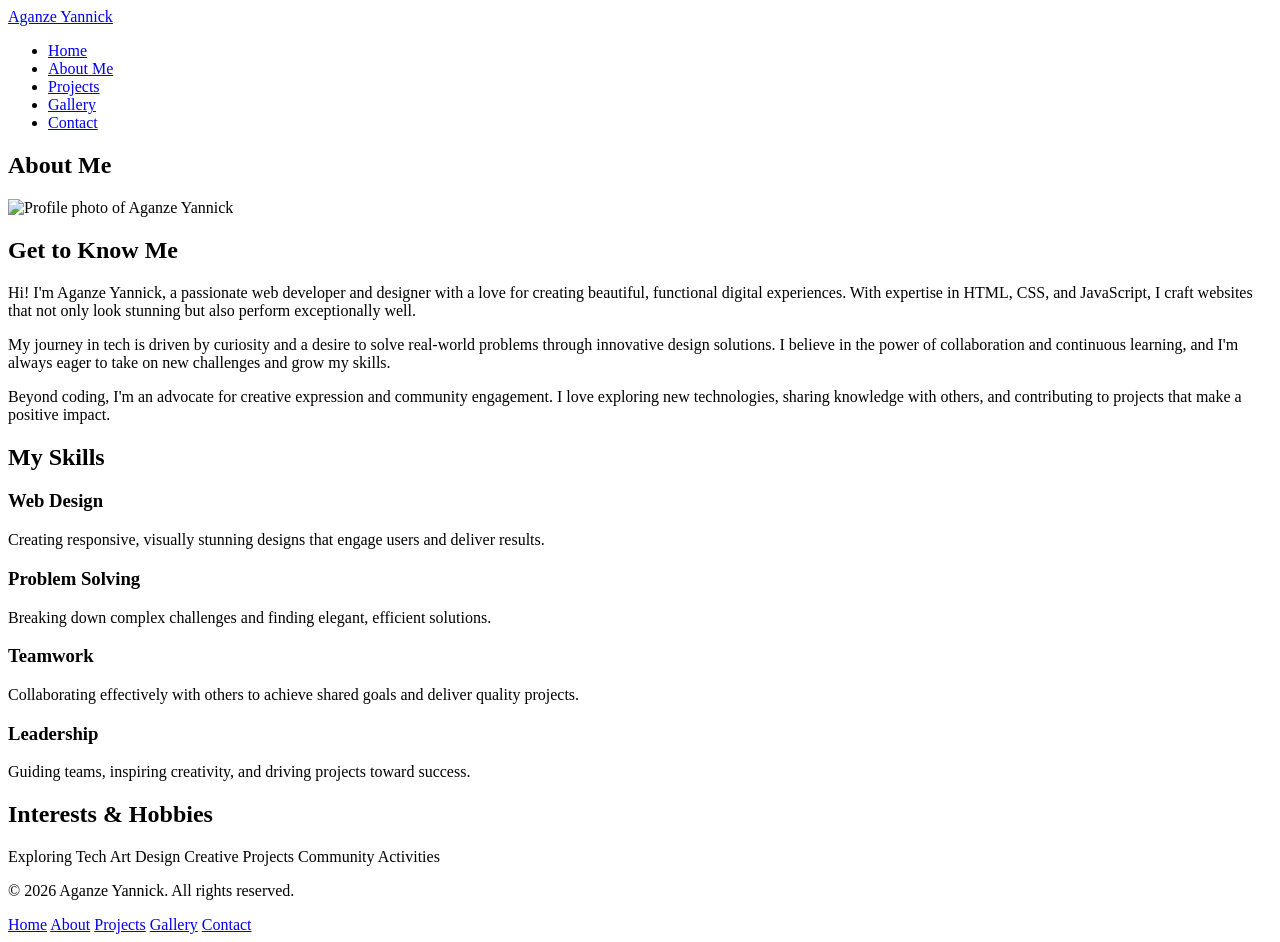
==== about.html @ a6438c9e "Add files via upload" ====
<!DOCTYPE html>
<html lang="en">
<head>
    <meta charset="UTF-8">
    <meta name="viewport" content="width=device-width, initial-scale=1.0">
    <meta name="description" content="Learn more about Aganze Yannick. Discover my skills, interests, and what drives my passion for web development and design.">
    <title>Aganze Yannick - Portfolio | About Me</title>
    <link rel="stylesheet" href="css/style.css">
</head>
<body>
    <!-- Navigation Bar -->
    <nav class="navbar">
        <div class="nav-container">
            <a href="index.html" class="logo">Aganze Yannick</a>
            
            <div class="hamburger" id="hamburger">
                <span></span>
                <span></span>
                <span></span>
            </div>
            
            <ul class="nav-menu" id="navMenu">
                <li class="nav-item">
                    <a href="index.html" class="nav-link">Home</a>
                </li>
                <li class="nav-item">
                    <a href="about.html" class="nav-link active">About Me</a>
                </li>
                <li class="nav-item">
                    <a href="projects.html" class="nav-link">Projects</a>
                </li>
                <li class="nav-item">
                    <a href="gallery.html" class="nav-link">Gallery</a>
                </li>
                <li class="nav-item">
                    <a href="contact.html" class="nav-link">Contact</a>
                </li>
            </ul>
        </div>
    </nav>

    <!-- About Section -->
    <section class="about-section">
        <h1 class="section-title">About Me</h1>
        
        <!-- About Content -->
        <div class="about-content">
            <div class="about-image">
                <img src="images/Aganze Yannick 2.jpg" alt="Profile photo of Aganze Yannick" class="profile-image">
            </div>
            <div class="about-text">
                <h2>Get to Know Me</h2>
                <p>
                    Hi! I'm Aganze Yannick, a passionate web developer and designer with a love for creating beautiful, 
                    functional digital experiences. With expertise in HTML, CSS, and JavaScript, I craft websites that 
                    not only look stunning but also perform exceptionally well.
                </p>
                <p>
                    My journey in tech is driven by curiosity and a desire to solve real-world problems through innovative 
                    design solutions. I believe in the power of collaboration and continuous learning, and I'm always eager 
                    to take on new challenges and grow my skills.
                </p>
                <p>
                    Beyond coding, I'm an advocate for creative expression and community engagement. I love exploring new 
                    technologies, sharing knowledge with others, and contributing to projects that make a positive impact.
                </p>
            </div>
        </div>

        <!-- Skills Section -->
        <div class="skills-section">
            <h2>My Skills</h2>
            <div class="skills-grid">
                <div class="skill-card">
                    <h3>Web Design</h3>
                    <p>Creating responsive, visually stunning designs that engage users and deliver results.</p>
                </div>
                <div class="skill-card">
                    <h3>Problem Solving</h3>
                    <p>Breaking down complex challenges and finding elegant, efficient solutions.</p>
                </div>
                <div class="skill-card">
                    <h3>Teamwork</h3>
                    <p>Collaborating effectively with others to achieve shared goals and deliver quality projects.</p>
                </div>
                <div class="skill-card">
                    <h3>Leadership</h3>
                    <p>Guiding teams, inspiring creativity, and driving projects toward success.</p>
                </div>
            </div>
        </div>

        <!-- Interests Section -->
        <div class="interests-section">
            <h2>Interests & Hobbies</h2>
            <div class="interests-tags">
                <span class="interest-tag">Exploring Tech</span>
                <span class="interest-tag">Art</span>
                <span class="interest-tag">Design</span>
                <span class="interest-tag">Creative Projects</span>
                <span class="interest-tag">Community Activities</span>
            </div>
        </div>
    </section>

    <!-- Footer -->
    <footer class="footer">
        <div class="footer-container">
            <div class="footer-content">
                <p>&copy; 2026 Aganze Yannick. All rights reserved.</p>
            </div>
            <div class="footer-links">
                <a href="index.html">Home</a>
                <a href="about.html">About</a>
                <a href="projects.html">Projects</a>
                <a href="gallery.html">Gallery</a>
                <a href="contact.html">Contact</a>
            </div>
        </div>
    </footer>

    <script src="js/navigation.js"></script>
</body>
</html>
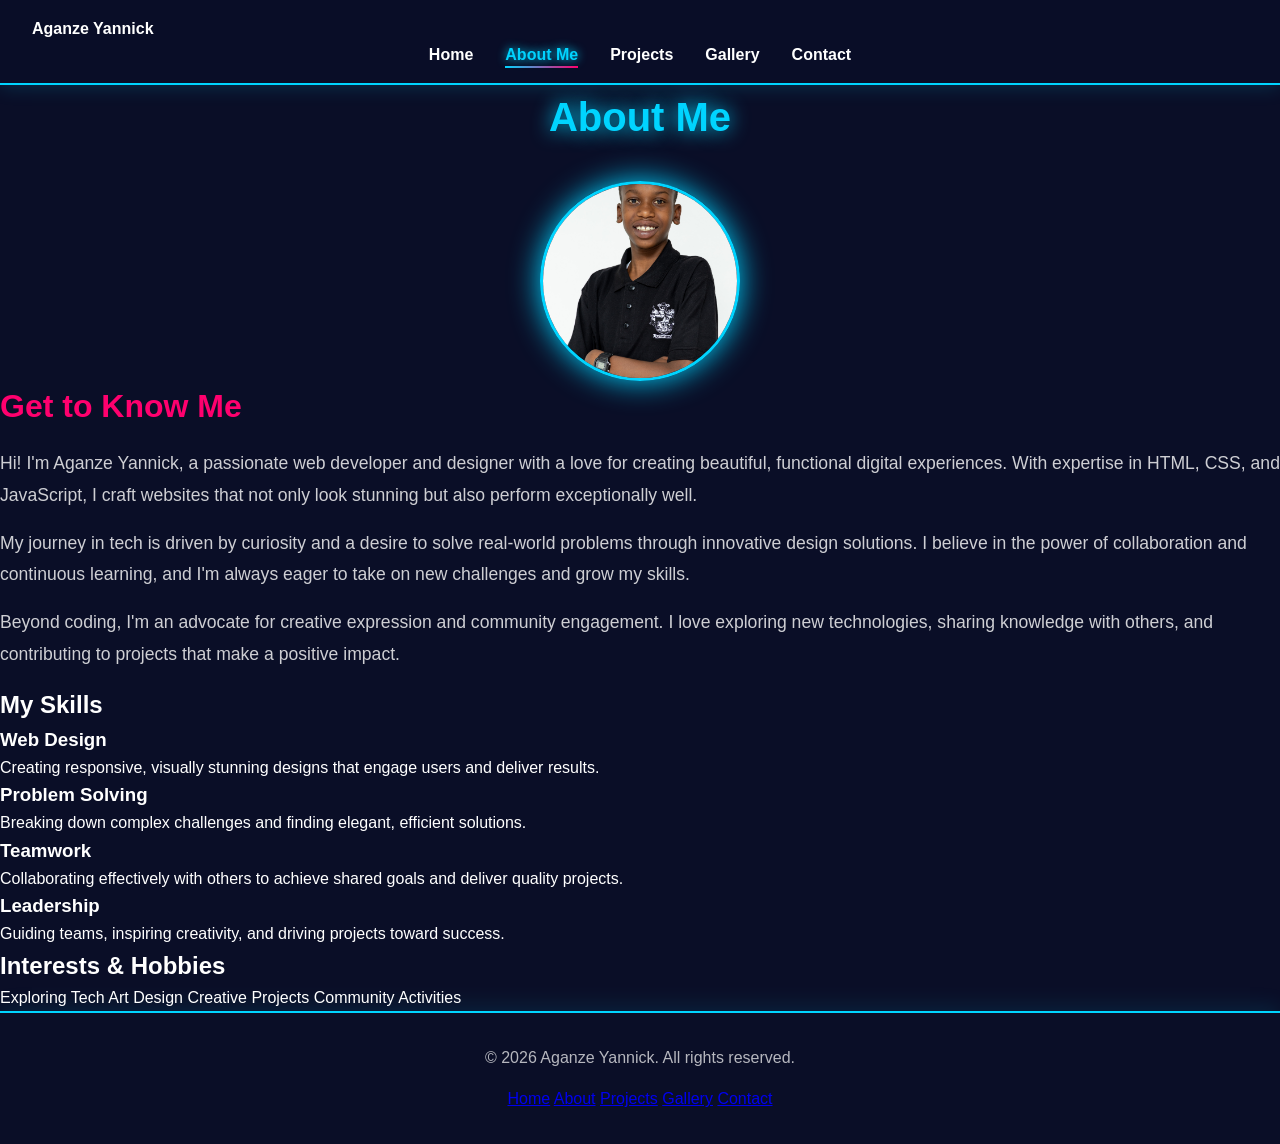
==== commit 3593ff0d: "Fix stylesheet, script, and image paths" ====
--- a/about.html
+++ b/about.html
@@ -5,7 +5,7 @@
     <meta name="viewport" content="width=device-width, initial-scale=1.0">
     <meta name="description" content="Learn more about Aganze Yannick. Discover my skills, interests, and what drives my passion for web development and design.">
     <title>Aganze Yannick - Portfolio | About Me</title>
-    <link rel="stylesheet" href="css/style.css">
+    <link rel="stylesheet" href="style.css">
 </head>
 <body>
     <!-- Navigation Bar -->
@@ -46,7 +46,7 @@
         <!-- About Content -->
         <div class="about-content">
             <div class="about-image">
-                <img src="images/Aganze Yannick 2.jpg" alt="Profile photo of Aganze Yannick" class="profile-image">
+                <img src="Aganze Yannick 2.jpg" alt="Profile photo of Aganze Yannick" class="profile-image">
             </div>
             <div class="about-text">
                 <h2>Get to Know Me</h2>
@@ -119,6 +119,6 @@
         </div>
     </footer>
 
-    <script src="js/navigation.js"></script>
+    <script src="navigation.js"></script>
 </body>
-</html>+</html>
--- a/style.css
+++ b/style.css
@@ -0,0 +1,655 @@
+/* ==========================================
+   FUTURISTIC & BOLD PORTFOLIO THEME
+   ========================================== */
+
+/* Root Colors & Variables */
+:root {
+  --primary-color: #00d4ff;
+  --accent-color: #ff006e;
+  --secondary-color: #9d4edd;
+  --dark-bg: #0a0e27;
+  --light-text: #ffffff;
+  --border-color: #1a2555;
+}
+
+/* ==========================================
+   GLOBAL STYLES
+   ========================================== */
+
+* {
+  margin: 0;
+  padding: 0;
+  box-sizing: border-box;
+}
+
+html {
+  scroll-behavior: smooth;
+}
+
+body {
+  font-family: 'Poppins', sans-serif;
+  background-color: var(--dark-bg);
+  color: var(--light-text);
+  line-height: 1.6;
+  overflow-x: hidden;
+}
+
+/* ==========================================
+   NAVIGATION
+   ========================================== */
+
+nav {
+  background-color: rgba(10, 14, 39, 0.95);
+  padding: 1rem 2rem;
+  position: sticky;
+  top: 0;
+  z-index: 100;
+  border-bottom: 2px solid var(--primary-color);
+  box-shadow: 0 0 20px rgba(0, 212, 255, 0.2);
+}
+
+nav ul {
+  list-style: none;
+  display: flex;
+  justify-content: center;
+  gap: 2rem;
+  flex-wrap: wrap;
+}
+
+nav a {
+  color: var(--light-text);
+  text-decoration: none;
+  font-weight: 600;
+  transition: all 0.3s ease;
+  position: relative;
+}
+
+nav a:hover,
+nav a.active {
+  color: var(--primary-color);
+  text-shadow: 0 0 10px var(--primary-color);
+}
+
+nav a::after {
+  content: '';
+  position: absolute;
+  bottom: -5px;
+  left: 0;
+  width: 0;
+  height: 2px;
+  background: linear-gradient(90deg, var(--primary-color), var(--accent-color));
+  transition: width 0.3s ease;
+}
+
+nav a:hover::after,
+nav a.active::after {
+  width: 100%;
+}
+
+/* ==========================================
+   HERO SECTION
+   ========================================== */
+
+.hero {
+  height: 100vh;
+  display: flex;
+  align-items: center;
+  justify-content: center;
+  background: linear-gradient(135deg, rgba(10, 14, 39, 1) 0%, rgba(157, 78, 221, 0.1) 100%);
+  position: relative;
+  overflow: hidden;
+}
+
+.hero-content {
+  text-align: center;
+  z-index: 2;
+  animation: fadeInUp 1s ease-out;
+}
+
+.hero h1 {
+  font-size: 4rem;
+  margin-bottom: 1rem;
+  background: linear-gradient(90deg, var(--primary-color), var(--accent-color));
+  -webkit-background-clip: text;
+  -webkit-text-fill-color: transparent;
+  background-clip: text;
+  text-shadow: 0 0 30px rgba(0, 212, 255, 0.5);
+  animation: glitch 0.3s ease-in-out;
+}
+
+.hero h1:hover {
+  animation: glow-pulse 0.6s ease-in-out infinite;
+}
+
+.hero p {
+  font-size: 1.5rem;
+  color: rgba(255, 255, 255, 0.8);
+  margin-bottom: 2rem;
+}
+
+.cta-button {
+  display: inline-block;
+  padding: 12px 30px;
+  background: linear-gradient(90deg, var(--primary-color), var(--secondary-color));
+  color: var(--dark-bg);
+  text-decoration: none;
+  border-radius: 50px;
+  font-weight: 700;
+  transition: all 0.3s ease;
+  box-shadow: 0 0 20px rgba(0, 212, 255, 0.5);
+  cursor: pointer;
+  border: none;
+  font-size: 1rem;
+}
+
+.cta-button:hover {
+  transform: translateY(-3px);
+  box-shadow: 0 0 30px rgba(0, 212, 255, 0.8), 0 0 60px rgba(255, 0, 110, 0.5);
+}
+
+.cta-button:active {
+  transform: translateY(-1px);
+}
+
+/* Animated background elements */
+.hero::before {
+  content: '';
+  position: absolute;
+  top: -50%;
+  left: -50%;
+  width: 200%;
+  height: 200%;
+  background: radial-gradient(circle, rgba(0, 212, 255, 0.1) 1px, transparent 1px);
+  background-size: 50px 50px;
+  animation: move-grid 20s linear infinite;
+  z-index: 1;
+}
+
+@keyframes move-grid {
+  0% {
+    transform: translate(0, 0);
+  }
+  100% {
+    transform: translate(50px, 50px);
+  }
+}
+
+/* ==========================================
+   ABOUT SECTION
+   ========================================== */
+
+.about {
+  padding: 4rem 2rem;
+  max-width: 1200px;
+  margin: 0 auto;
+}
+
+.section-title {
+  font-size: 2.5rem;
+  margin-bottom: 2rem;
+  text-align: center;
+  color: var(--primary-color);
+  text-shadow: 0 0 20px var(--primary-color);
+}
+
+.about-container {
+  display: grid;
+  grid-template-columns: 1fr 1fr;
+  gap: 3rem;
+  align-items: center;
+}
+
+.about-image {
+  display: flex;
+  justify-content: center;
+}
+
+.about-image img {
+  width: 200px;
+  height: 200px;
+  border-radius: 50%;
+  border: 3px solid var(--primary-color);
+  box-shadow: 0 0 30px var(--primary-color), inset 0 0 30px rgba(0, 212, 255, 0.2);
+  object-fit: cover;
+}
+
+.about-text h2 {
+  font-size: 2rem;
+  margin-bottom: 1rem;
+  color: var(--accent-color);
+}
+
+.about-text p {
+  margin-bottom: 1rem;
+  font-size: 1.1rem;
+  line-height: 1.8;
+  color: rgba(255, 255, 255, 0.8);
+}
+
+.skills {
+  display: flex;
+  flex-wrap: wrap;
+  gap: 0.8rem;
+  margin-top: 2rem;
+}
+
+.skill-tag {
+  background: linear-gradient(90deg, rgba(0, 212, 255, 0.1), rgba(157, 78, 221, 0.1));
+  border: 1px solid var(--primary-color);
+  padding: 0.5rem 1rem;
+  border-radius: 20px;
+  font-size: 0.9rem;
+  color: var(--primary-color);
+  transition: all 0.3s ease;
+}
+
+.skill-tag:hover {
+  background: linear-gradient(90deg, rgba(0, 212, 255, 0.2), rgba(157, 78, 221, 0.2));
+  box-shadow: 0 0 15px var(--primary-color);
+  transform: translateY(-2px);
+}
+
+/* ==========================================
+   PROJECTS SECTION
+   ========================================== */
+
+.projects {
+  padding: 4rem 2rem;
+  background: linear-gradient(180deg, rgba(10, 14, 39, 1) 0%, rgba(157, 78, 221, 0.05) 100%);
+}
+
+.projects-container {
+  max-width: 1200px;
+  margin: 0 auto;
+}
+
+.projects-grid {
+  display: grid;
+  grid-template-columns: repeat(auto-fit, minmax(280px, 1fr));
+  gap: 2rem;
+  margin-top: 2rem;
+}
+
+.project-card {
+  background: linear-gradient(135deg, rgba(26, 37, 85, 0.5), rgba(157, 78, 221, 0.1));
+  border: 1px solid var(--border-color);
+  border-radius: 10px;
+  overflow: hidden;
+  transition: all 0.3s ease;
+  cursor: pointer;
+  box-shadow: 0 5px 15px rgba(0, 0, 0, 0.3);
+}
+
+.project-card:hover {
+  border-color: var(--primary-color);
+  box-shadow: 0 0 30px var(--primary-color), 0 0 60px rgba(255, 0, 110, 0.3);
+  transform: translateY(-5px);
+}
+
+/* PROJECT CARD IMAGE STYLING */
+.project-image {
+  height: 200px;
+  overflow: hidden;
+  border-radius: 8px;
+}
+
+.project-image img {
+  width: 100%;
+  height: 100%;
+  object-fit: cover;
+  transition: transform 0.3s ease;
+}
+
+.project-card:hover .project-image img {
+  transform: scale(1.05);
+}
+
+.project-info {
+  padding: 1.5rem;
+}
+
+.project-info h3 {
+  color: var(--primary-color);
+  margin-bottom: 0.5rem;
+  font-size: 1.3rem;
+}
+
+.project-info p {
+  color: rgba(255, 255, 255, 0.7);
+  margin-bottom: 1rem;
+  font-size: 0.95rem;
+}
+
+.project-tags {
+  display: flex;
+  flex-wrap: wrap;
+  gap: 0.5rem;
+}
+
+.project-tag {
+  background: rgba(0, 212, 255, 0.1);
+  color: var(--primary-color);
+  padding: 0.3rem 0.8rem;
+  border-radius: 15px;
+  font-size: 0.8rem;
+  border: 1px solid var(--primary-color);
+}
+
+/* Responsive project images */
+@media (max-width: 768px) {
+  .project-image {
+    height: 180px;
+  }
+}
+
+@media (max-width: 480px) {
+  .project-image {
+    height: 150px;
+  }
+}
+
+/* ==========================================
+   GALLERY SECTION
+   ========================================== */
+
+.gallery {
+  padding: 4rem 2rem;
+  max-width: 1200px;
+  margin: 0 auto;
+}
+
+.gallery-grid {
+  display: grid;
+  grid-template-columns: repeat(auto-fit, minmax(250px, 1fr));
+  gap: 1.5rem;
+  margin-top: 2rem;
+}
+
+.gallery-item {
+  position: relative;
+  overflow: hidden;
+  border-radius: 10px;
+  box-shadow: 0 5px 15px rgba(0, 0, 0, 0.3);
+  transition: all 0.3s ease;
+  cursor: pointer;
+  border: 1px solid var(--border-color);
+  aspect-ratio: 1;
+}
+
+.gallery-item img {
+  width: 100%;
+  height: 100%;
+  object-fit: cover;
+  transition: transform 0.3s ease;
+}
+
+.gallery-item:hover {
+  box-shadow: 0 0 30px var(--primary-color), 0 0 60px rgba(255, 0, 110, 0.3);
+  border-color: var(--primary-color);
+}
+
+.gallery-item:hover img {
+  transform: scale(1.1);
+}
+
+.gallery-overlay {
+  position: absolute;
+  top: 0;
+  left: 0;
+  width: 100%;
+  height: 100%;
+  background: rgba(0, 0, 0, 0.7);
+  display: flex;
+  align-items: center;
+  justify-content: center;
+  opacity: 0;
+  transition: opacity 0.3s ease;
+}
+
+.gallery-item:hover .gallery-overlay {
+  opacity: 1;
+}
+
+.gallery-overlay-text {
+  color: var(--primary-color);
+  font-weight: 700;
+  text-align: center;
+}
+
+/* ==========================================
+   CONTACT SECTION
+   ========================================== */
+
+.contact {
+  padding: 4rem 2rem;
+  background: linear-gradient(180deg, rgba(10, 14, 39, 1) 0%, rgba(157, 78, 221, 0.05) 100%);
+}
+
+.contact-container {
+  max-width: 600px;
+  margin: 0 auto;
+}
+
+.contact-form {
+  display: flex;
+  flex-direction: column;
+  gap: 1.5rem;
+}
+
+.form-group {
+  display: flex;
+  flex-direction: column;
+}
+
+.form-group label {
+  margin-bottom: 0.5rem;
+  color: var(--primary-color);
+  font-weight: 600;
+}
+
+.form-group input,
+.form-group textarea {
+  padding: 0.8rem;
+  background: rgba(26, 37, 85, 0.5);
+  border: 1px solid var(--border-color);
+  border-radius: 5px;
+  color: var(--light-text);
+  font-family: inherit;
+  transition: all 0.3s ease;
+}
+
+.form-group input:focus,
+.form-group textarea:focus {
+  outline: none;
+  border-color: var(--primary-color);
+  box-shadow: 0 0 10px rgba(0, 212, 255, 0.3);
+  background: rgba(26, 37, 85, 0.7);
+}
+
+.form-group textarea {
+  resize: vertical;
+  min-height: 150px;
+}
+
+.form-submit {
+  padding: 12px 30px;
+  background: linear-gradient(90deg, var(--primary-color), var(--secondary-color));
+  color: var(--dark-bg);
+  border: none;
+  border-radius: 50px;
+  font-weight: 700;
+  cursor: pointer;
+  transition: all 0.3s ease;
+  box-shadow: 0 0 20px rgba(0, 212, 255, 0.5);
+  font-size: 1rem;
+}
+
+.form-submit:hover {
+  transform: translateY(-3px);
+  box-shadow: 0 0 30px rgba(0, 212, 255, 0.8), 0 0 60px rgba(255, 0, 110, 0.5);
+}
+
+.form-submit:active {
+  transform: translateY(-1px);
+}
+
+/* ==========================================
+   FOOTER
+   ========================================== */
+
+footer {
+  background-color: rgba(10, 14, 39, 0.95);
+  border-top: 2px solid var(--primary-color);
+  padding: 2rem;
+  text-align: center;
+  box-shadow: 0 -5px 20px rgba(0, 212, 255, 0.1);
+}
+
+footer p {
+  color: rgba(255, 255, 255, 0.7);
+  margin-bottom: 1rem;
+}
+
+.social-links {
+  display: flex;
+  justify-content: center;
+  gap: 1.5rem;
+  margin-top: 1rem;
+}
+
+.social-links a {
+  width: 40px;
+  height: 40px;
+  display: flex;
+  align-items: center;
+  justify-content: center;
+  background: rgba(0, 212, 255, 0.1);
+  border: 1px solid var(--primary-color);
+  border-radius: 50%;
+  color: var(--primary-color);
+  text-decoration: none;
+  transition: all 0.3s ease;
+}
+
+.social-links a:hover {
+  background: var(--primary-color);
+  color: var(--dark-bg);
+  box-shadow: 0 0 15px var(--primary-color);
+}
+
+/* ==========================================
+   ANIMATIONS
+   ========================================== */
+
+@keyframes fadeInUp {
+  from {
+    opacity: 0;
+    transform: translateY(30px);
+  }
+  to {
+    opacity: 1;
+    transform: translateY(0);
+  }
+}
+
+@keyframes glitch {
+  0% {
+    text-shadow: 3px 0 var(--accent-color), -3px 0 var(--primary-color);
+  }
+  50% {
+    text-shadow: -3px 0 var(--accent-color), 3px 0 var(--primary-color);
+  }
+  100% {
+    text-shadow: 0 0 30px rgba(0, 212, 255, 0.5);
+  }
+}
+
+@keyframes glow-pulse {
+  0%, 100% {
+    text-shadow: 0 0 30px rgba(0, 212, 255, 0.5);
+  }
+  50% {
+    text-shadow: 0 0 60px rgba(0, 212, 255, 0.8), 0 0 100px rgba(255, 0, 110, 0.4);
+  }
+}
+
+/* ==========================================
+   RESPONSIVE DESIGN
+   ========================================== */
+
+@media (max-width: 768px) {
+  .hero h1 {
+    font-size: 2.5rem;
+  }
+
+  .hero p {
+    font-size: 1.2rem;
+  }
+
+  .about-container {
+    grid-template-columns: 1fr;
+    gap: 2rem;
+  }
+
+  .section-title {
+    font-size: 2rem;
+  }
+
+  nav ul {
+    gap: 1rem;
+  }
+
+  nav {
+    padding: 1rem;
+  }
+
+  .projects-grid {
+    grid-template-columns: repeat(auto-fit, minmax(200px, 1fr));
+    gap: 1.5rem;
+  }
+
+  .gallery-grid {
+    grid-template-columns: repeat(auto-fit, minmax(150px, 1fr));
+    gap: 1rem;
+  }
+}
+
+@media (max-width: 480px) {
+  .hero h1 {
+    font-size: 1.8rem;
+  }
+
+  .hero p {
+    font-size: 1rem;
+  }
+
+  .about {
+    padding: 2rem 1rem;
+  }
+
+  .projects {
+    padding: 2rem 1rem;
+  }
+
+  .contact {
+    padding: 2rem 1rem;
+  }
+
+  .gallery {
+    padding: 2rem 1rem;
+  }
+
+  nav ul {
+    gap: 0.5rem;
+    font-size: 0.9rem;
+  }
+
+  .projects-grid {
+    grid-template-columns: 1fr;
+  }
+
+  .gallery-grid {
+    grid-template-columns: repeat(2, 1fr);
+    gap: 0.8rem;
+  }
+}
